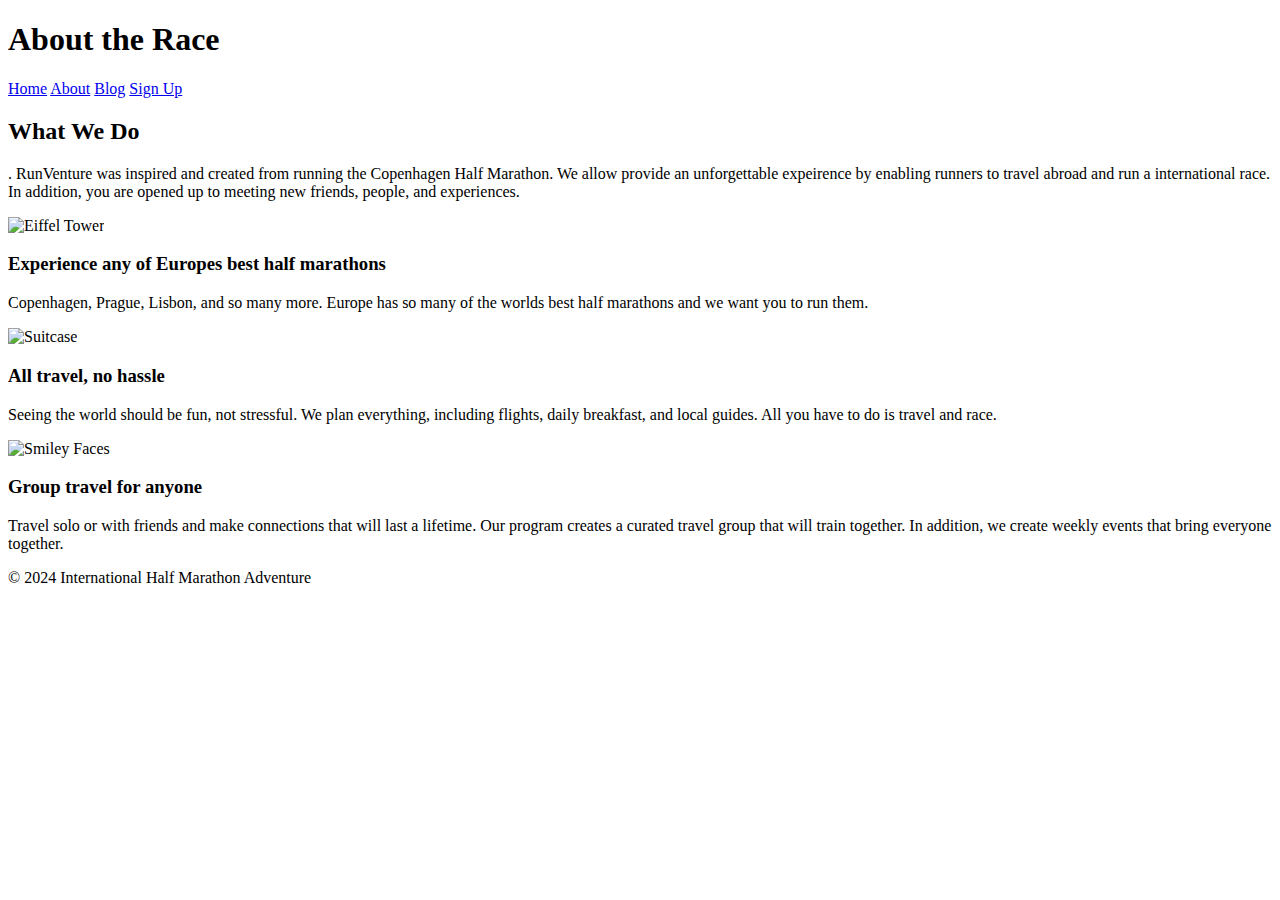
==== about.html @ 83fa9f36 "Add files via upload" ====
<!DOCTYPE html>
<html lang="en">
<head>
    <meta charset="UTF-8">
    <meta name="viewport" content="width=device-width, initial-scale=1.0">
    <title> RunVenture </title>
    <script src="https://cdn.tailwindcss.com"></script>
</head>
<body class="bg-white text-gray-900">
    <header class="bg-gray-900 text-white py-6">
        <h1 class="text-center text-3xl font-bold">About the Race</h1>
        <nav class="flex justify-center mt-4 space-x-6">
            <a href="index.html" class="hover:text-yellow-400">Home</a>
            <a href="about.html" class="hover:text-yellow-400">About</a>
            <a href="blog.html" class="hover:text-yellow-400">Blog</a>
            <a href="signup.html" class="hover:text-yellow-400">Sign Up</a>
        </nav>
    </header>

    <main class="max-w-4xl mx-auto p-6">
        <section class="bg-gray-100 p-2">
           
           <!-- Updated Component with Centered Logos/Images -->
        <div class="bg-gray-100 py-2">
            <div class="container mx-auto text-center">
                <div class="mb-10">
                    <h2 class="text-4xl font-bold mb-4">What We Do</h2>
                    <p class="text-lg mb-6">. RunVenture was inspired and created from running the Copenhagen Half Marathon. We allow provide an unforgettable expeirence by enabling runners to travel abroad and run a international race. In addition, you are opened up to meeting new friends, people, and experiences.</p>
                </div>
        
                <div class="grid grid-cols-1 md:grid-cols-3 gap-8">
                    <!-- First Card -->
                    <div class="bg-white rounded-lg shadow-lg p-6 flex flex-col items-center">
                        <img src="https://a-us.storyblok.com/f/1018767/200x200/82740f764f/icon_eiffeltower_ube-2.png/m/200x200" alt="Eiffel Tower" class="w-32 h-32 mb-4">
                        <h3 class="text-xl font-bold mb-2">Experience any of Europes best half marathons </h3>
                        <p class="text-gray-600">Copenhagen, Prague, Lisbon, and so many more. Europe has so many of the worlds best half marathons and we want you to run them.</p>
                    </div>
        
                    <!-- Second Card -->
                    <div class="bg-white rounded-lg shadow-lg p-6 flex flex-col items-center">
                        <img src="https://a-us.storyblok.com/f/1018767/200x200/b3d2637120/icon_suitcase_mojito-2.png/m/200x200" alt="Suitcase" class="w-32 h-32 mb-4">
                        <h3 class="text-xl font-bold mb-2">All travel, no hassle</h3>
                        <p class="text-gray-600">Seeing the world should be fun, not stressful. We plan everything, including flights, daily breakfast, and local guides. All you have to do is travel and race.</p>
                    </div>
        
                    <!-- Third Card -->
                    <div class="bg-white rounded-lg shadow-lg p-6 flex flex-col items-center">
                        <img src="https://a-us.storyblok.com/f/1018767/200x200/54672f61ee/icon_two-smiley_butter.png/m/200x200" alt="Smiley Faces" class="w-32 h-32 mb-4">
                        <h3 class="text-xl font-bold mb-2">Group travel for anyone</h3>
                        <p class="text-gray-600">Travel solo or with friends and make connections that will last a lifetime. Our program creates a curated travel group that will train together. In addition, we create weekly events that bring everyone together. </p>
                    </div>
                </div>
            </div>
        </div>
        
        </section>
    </main>

    <footer class="bg-gray-900 text-white text-center py-8">
        <p>&copy; 2024 International Half Marathon Adventure</p>
    </footer>
</body>
</html>
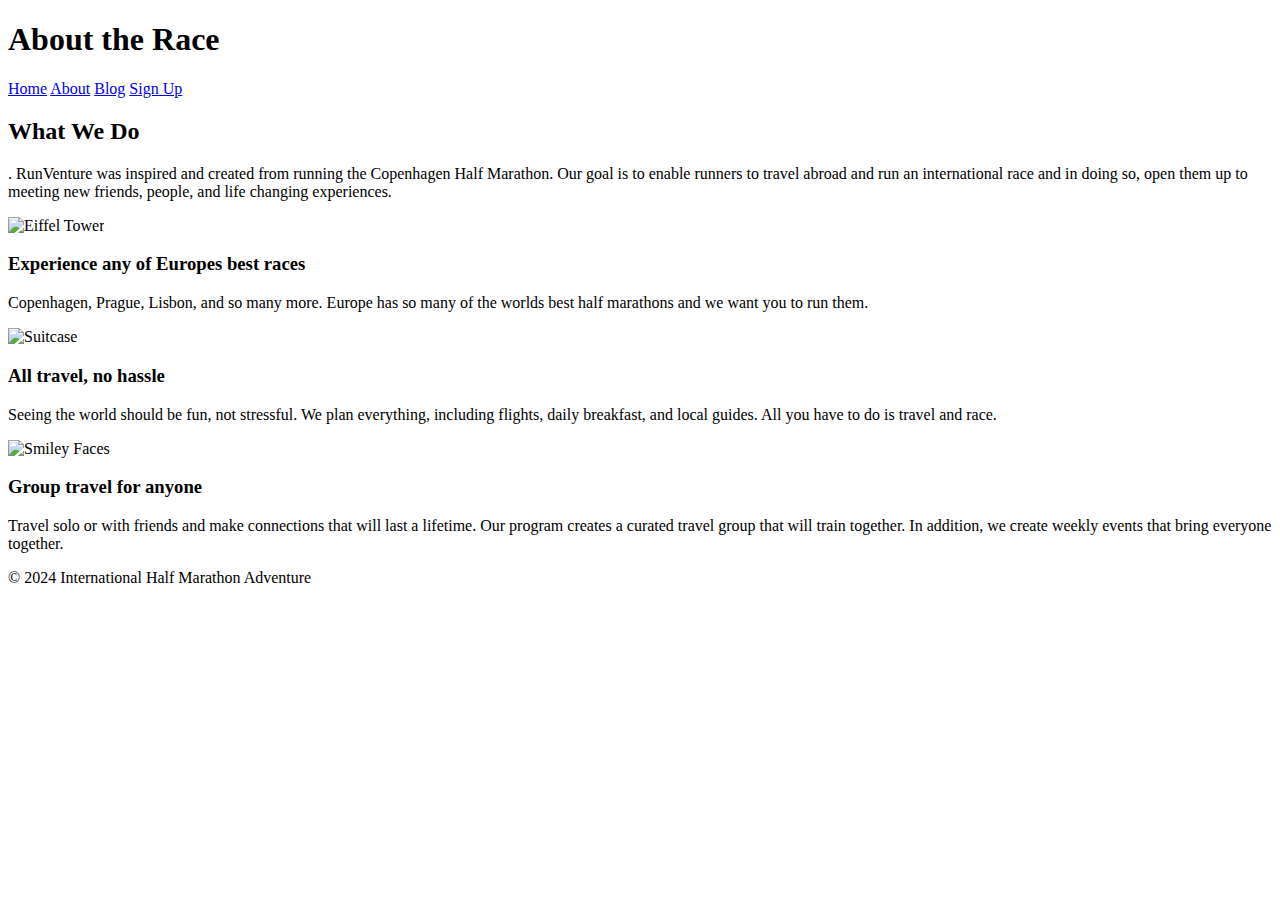
==== commit 4020156e: "Add files via upload" ====
--- a/about.html
+++ b/about.html
@@ -25,14 +25,14 @@
             <div class="container mx-auto text-center">
                 <div class="mb-10">
                     <h2 class="text-4xl font-bold mb-4">What We Do</h2>
-                    <p class="text-lg mb-6">. RunVenture was inspired and created from running the Copenhagen Half Marathon. We allow provide an unforgettable expeirence by enabling runners to travel abroad and run a international race. In addition, you are opened up to meeting new friends, people, and experiences.</p>
+                    <p class="text-lg mb-6">. RunVenture was inspired and created from running the Copenhagen Half Marathon. Our goal is to enable runners to travel abroad and run an international race and in doing so, open them up to meeting new friends, people, and life changing experiences.</p>
                 </div>
         
                 <div class="grid grid-cols-1 md:grid-cols-3 gap-8">
                     <!-- First Card -->
                     <div class="bg-white rounded-lg shadow-lg p-6 flex flex-col items-center">
                         <img src="https://a-us.storyblok.com/f/1018767/200x200/82740f764f/icon_eiffeltower_ube-2.png/m/200x200" alt="Eiffel Tower" class="w-32 h-32 mb-4">
-                        <h3 class="text-xl font-bold mb-2">Experience any of Europes best half marathons </h3>
+                        <h3 class="text-xl font-bold mb-2">Experience any of Europes best races </h3>
                         <p class="text-gray-600">Copenhagen, Prague, Lisbon, and so many more. Europe has so many of the worlds best half marathons and we want you to run them.</p>
                     </div>
         
